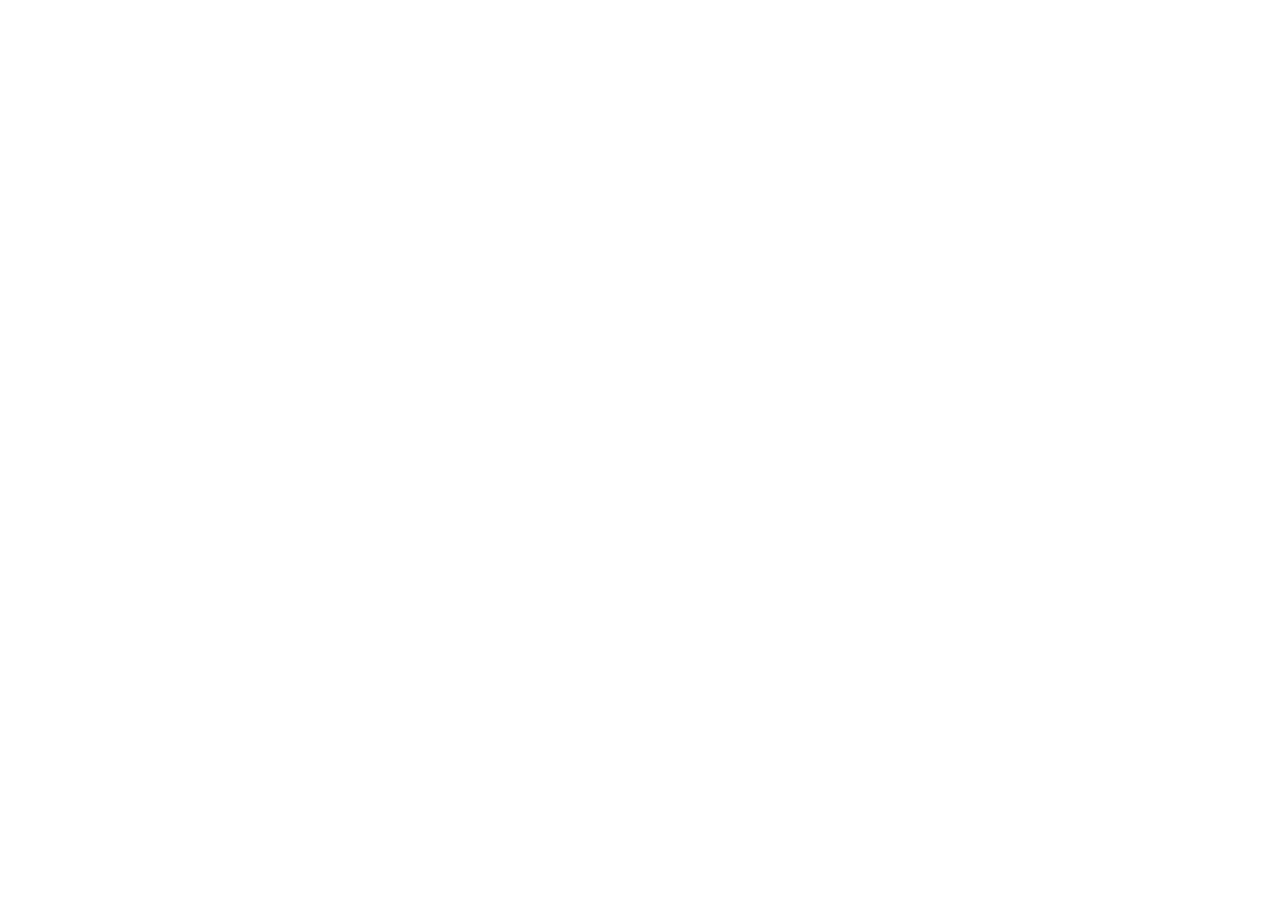
==== topics/ex0s-boot/index.html @ d1c7d920 "trying out variation jam concept" ====
<!DOCTYPE html>
<html>

<head>
  <meta charset="utf-8">
  <meta name="viewport" width=device-width, initial-scale=1.0, maximum-scale=1.0, user-scalable=0>

  <title>EXOS</title>

  <!-- CSS stylesheet(s) -->
  <link rel="stylesheet" type="text/css" href="css/style.css" />

  <!-- Library script(s) -->

  <!-- p5.min.js is the main p5 library -->
  <script src="js/libraries/p5.min.js"></script>
  <!-- p5.sound.min.js allows us to use sound -->
  <script src="js/libraries/p5.sound.min.js"></script>

  <!-- My script(s) -->
  <script src="js/script.js"></script>
</head>

<body>
  <!-- HTML would go here if needed. -->
</body>

</html>
---- topics/ex0s-boot/css/style.css ----
/*********************************************

Here is a description of any special CSS used.
In this case it's just padding and margin to 0
and then centring the canvas (and anything else)
using the CSS Grid.

Also hides overflow.

**********************************************/

body {
  padding: 0;
  margin: 0;
  display: grid; /* Set up the grid and justify/align to center */
  justify-content: center;
  align-content: center;
  height: 100vh; /* Body is the height of the viewport */
  overflow: hidden; /* Hide anything that goes off the window size */
}
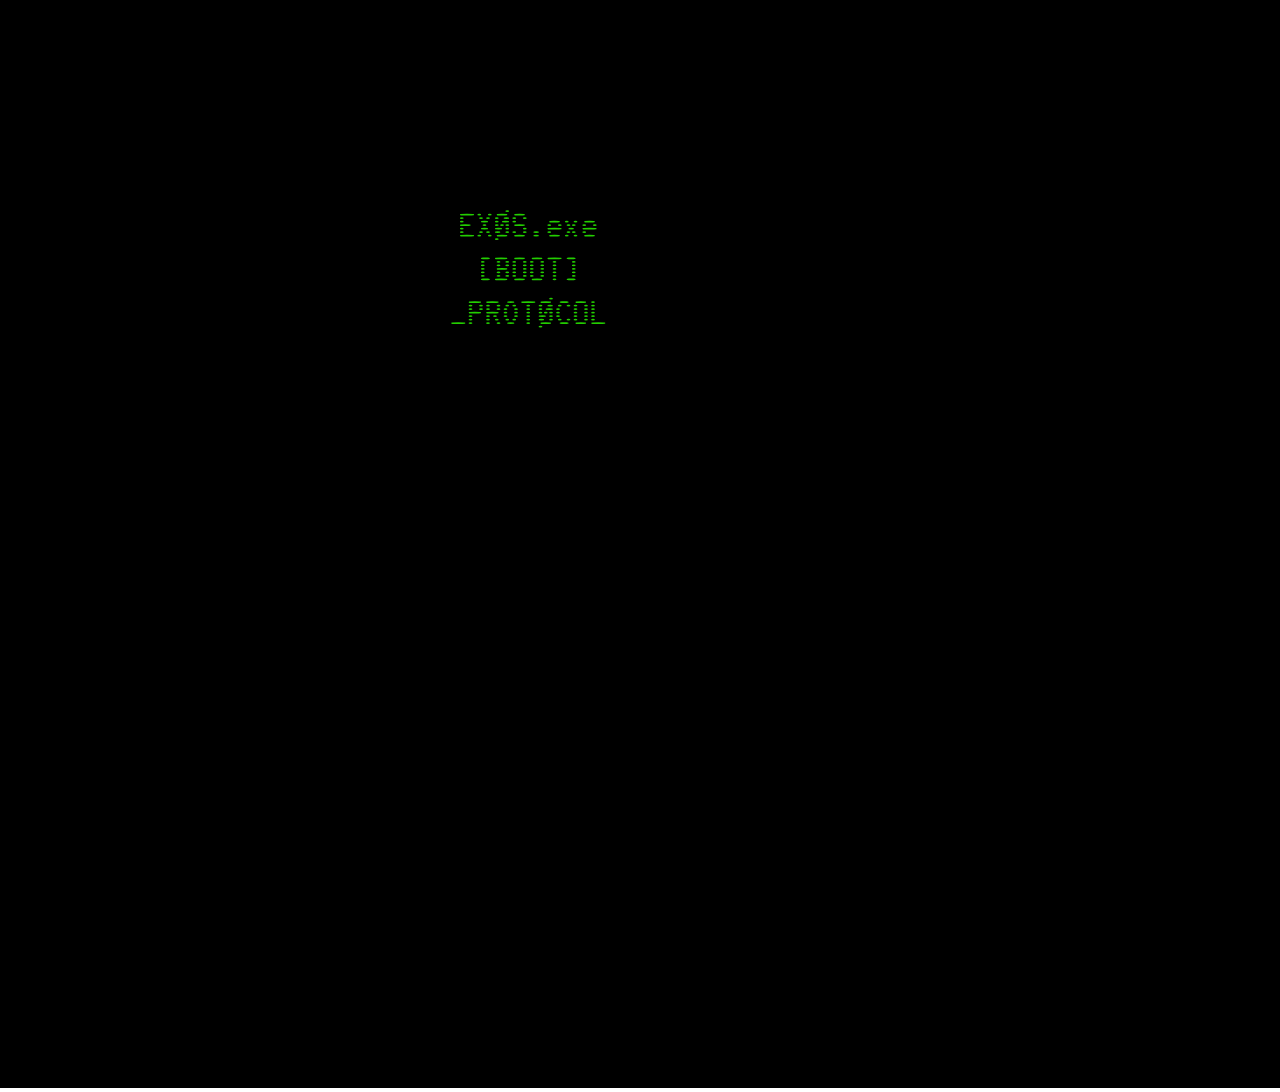
==== commit bf3475a8: "removed the crt filter and the flickering" ====
--- a/topics/ex0s-boot/index.html
+++ b/topics/ex0s-boot/index.html
@@ -15,7 +15,6 @@
   <!-- p5.min.js is the main p5 library -->
   <script src="js/libraries/p5.min.js"></script>
   <!-- p5.sound.min.js allows us to use sound -->
-  <script src="js/libraries/p5.sound.min.js"></script>
 
   <!-- My script(s) -->
   <script src="js/script.js"></script>
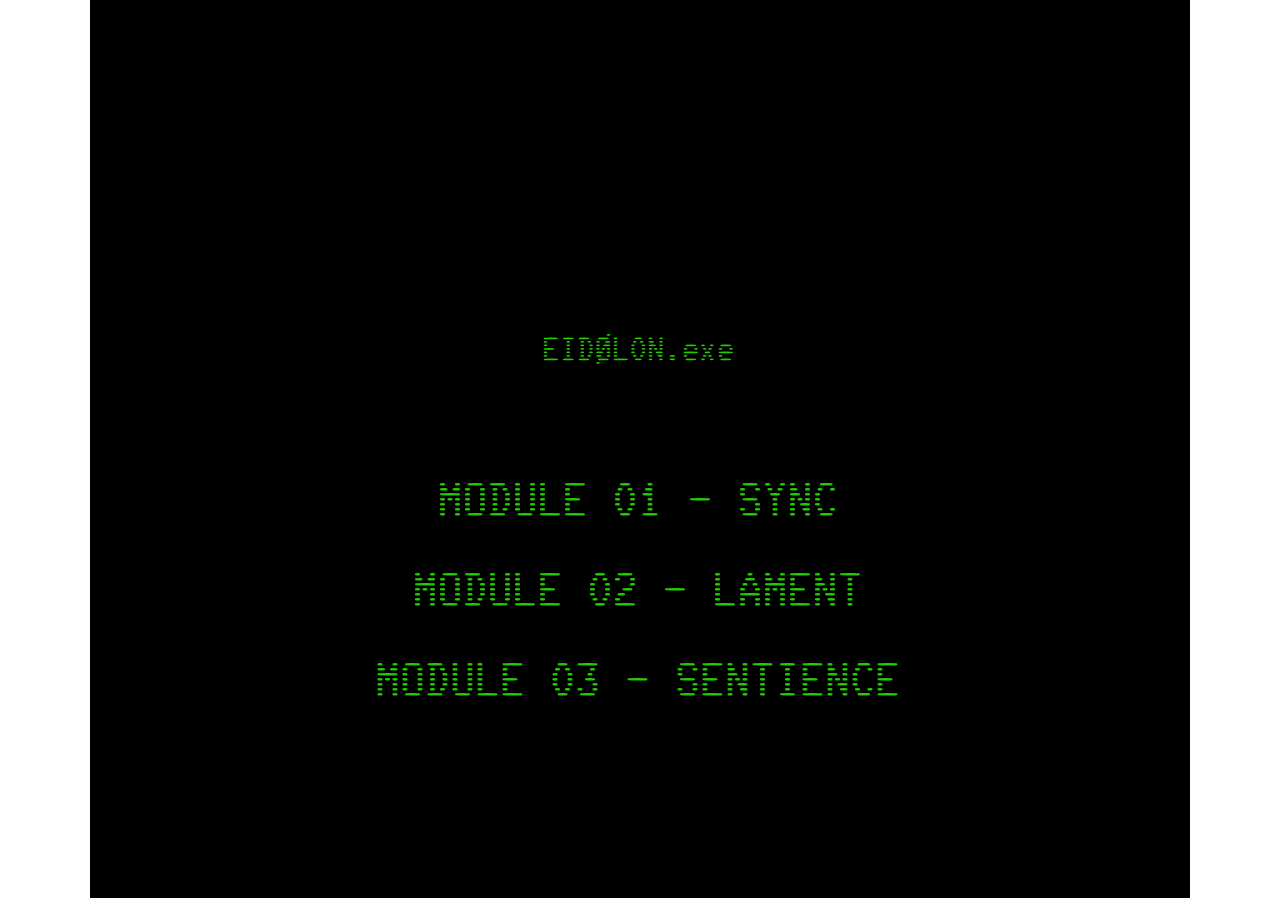
==== commit fce3c2b4: "added a loading screen between modules and a sound effect for the loading screen" ====
--- a/topics/ex0s-boot/index.html
+++ b/topics/ex0s-boot/index.html
@@ -5,7 +5,7 @@
   <meta charset="utf-8">
   <meta name="viewport" width=device-width, initial-scale=1.0, maximum-scale=1.0, user-scalable=0>
 
-  <title>EXOS</title>
+  <title>EIDOLON.exe</title>
 
   <!-- CSS stylesheet(s) -->
   <link rel="stylesheet" type="text/css" href="css/style.css" />
@@ -15,6 +15,7 @@
   <!-- p5.min.js is the main p5 library -->
   <script src="js/libraries/p5.min.js"></script>
   <!-- p5.sound.min.js allows us to use sound -->
+  <script src="js/libraries/p5.sound.min.js"></script>
 
   <!-- My script(s) -->
   <script src="js/script.js"></script>
